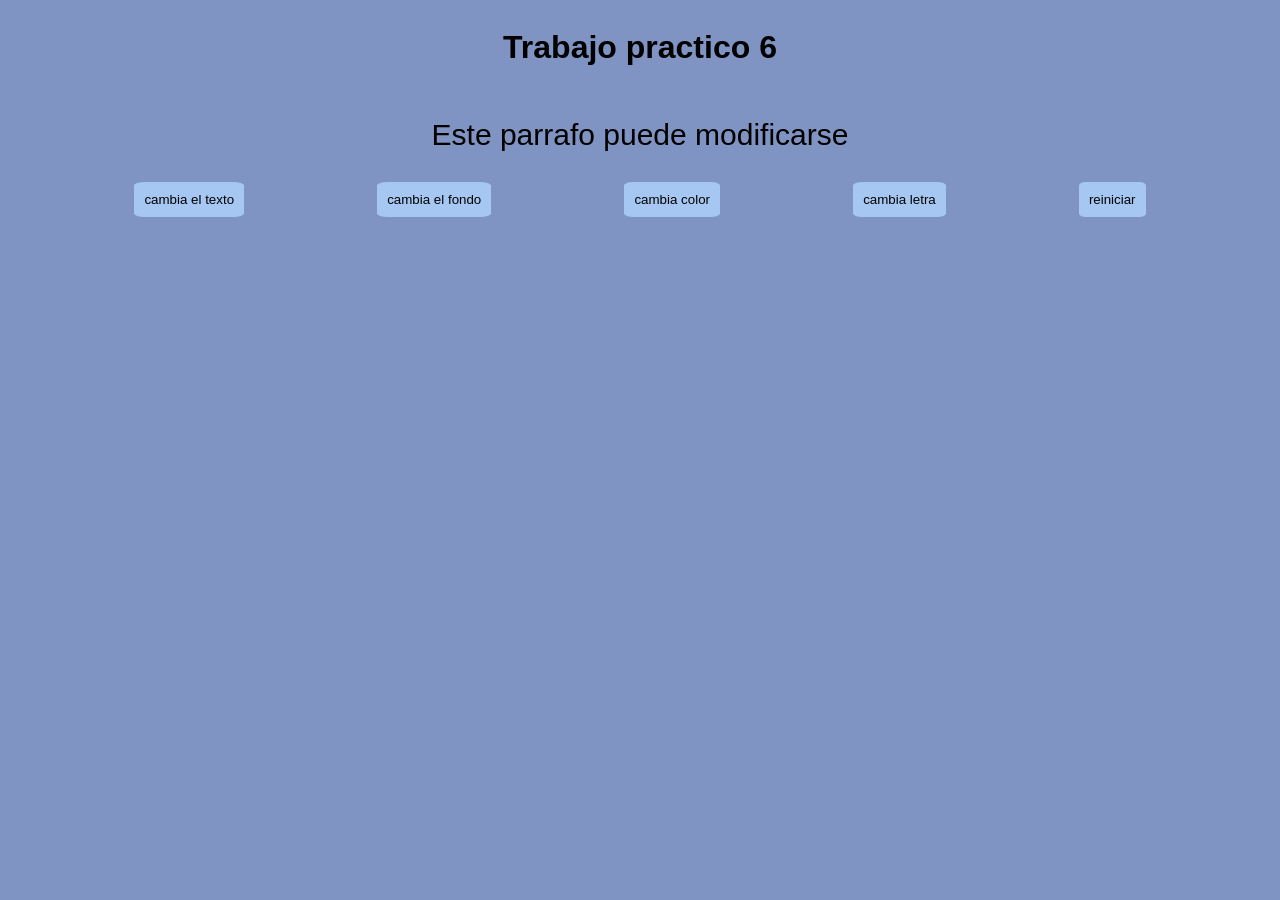
==== Trabajo practico 6/index.html @ 162dc81f "02/07/26" ====
<!DOCTYPE html>
<html lang="en">
<head>
    <meta charset="UTF-8">
    <meta http-equiv="X-UA-Compatible" content="IE=edge">
    <meta name="viewport" content="width=device-width, initial-scale=1.0">
    <title>Document</title>
    <link rel="stylesheet" href="style.css">
</head>
<body>
    <h1>Trabajo practico 6</h1>
    <p>Este parrafo puede modificarse</p>
    <div>
        <button id="b1">cambia el texto</button>
        <button id="b2">cambia el fondo</button>
        <button id="b3">cambia color</button>
        <button id="b4">cambia letra</button>
        <button id="b5">reiniciar</button>
    </div>

</body>
<script src="app.js"></script>
</html>
---- Trabajo practico 6/style.css ----
body{
    background-color: rgb(127, 148, 194);
    color: rgb(0, 0, 0);
    font-family: 'Segoe UI', Tahoma, Geneva, Verdana, sans-serif;
    display: flex;
    flex-direction: column;
    justify-content: center;
    align-items: center;
}
div{
    display: flex;
    justify-content: space-between;
    width: 80%;
}

p{
    font-size: 30px; 
}

button{
    background-color: rgb(166, 199, 241);
    padding: 10px;
    border: none;
    border-radius: 10%;
}

button:hover{
    background-color: rgb(11, 23, 90);
    transform: scale(1.1) rotate(2deg);
}

button{
    transition: 0.5s;
}
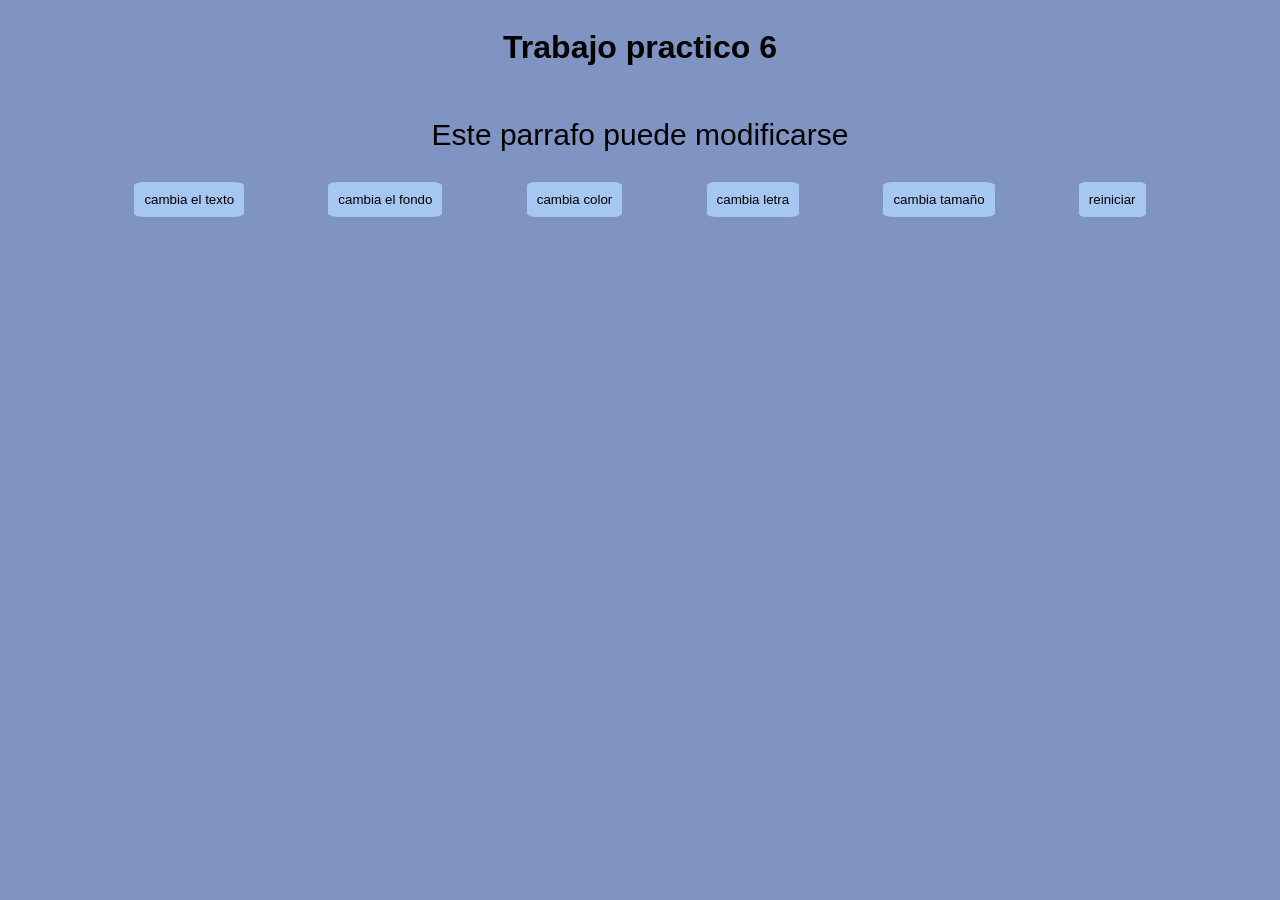
==== commit 786bfe40: "27/07" ====
--- a/Trabajo practico 6/index.html
+++ b/Trabajo practico 6/index.html
@@ -15,6 +15,7 @@
         <button id="b2">cambia el fondo</button>
         <button id="b3">cambia color</button>
         <button id="b4">cambia letra</button>
+        <button id="b5">cambia tamaño</button>
         <button id="b5">reiniciar</button>
     </div>
 
